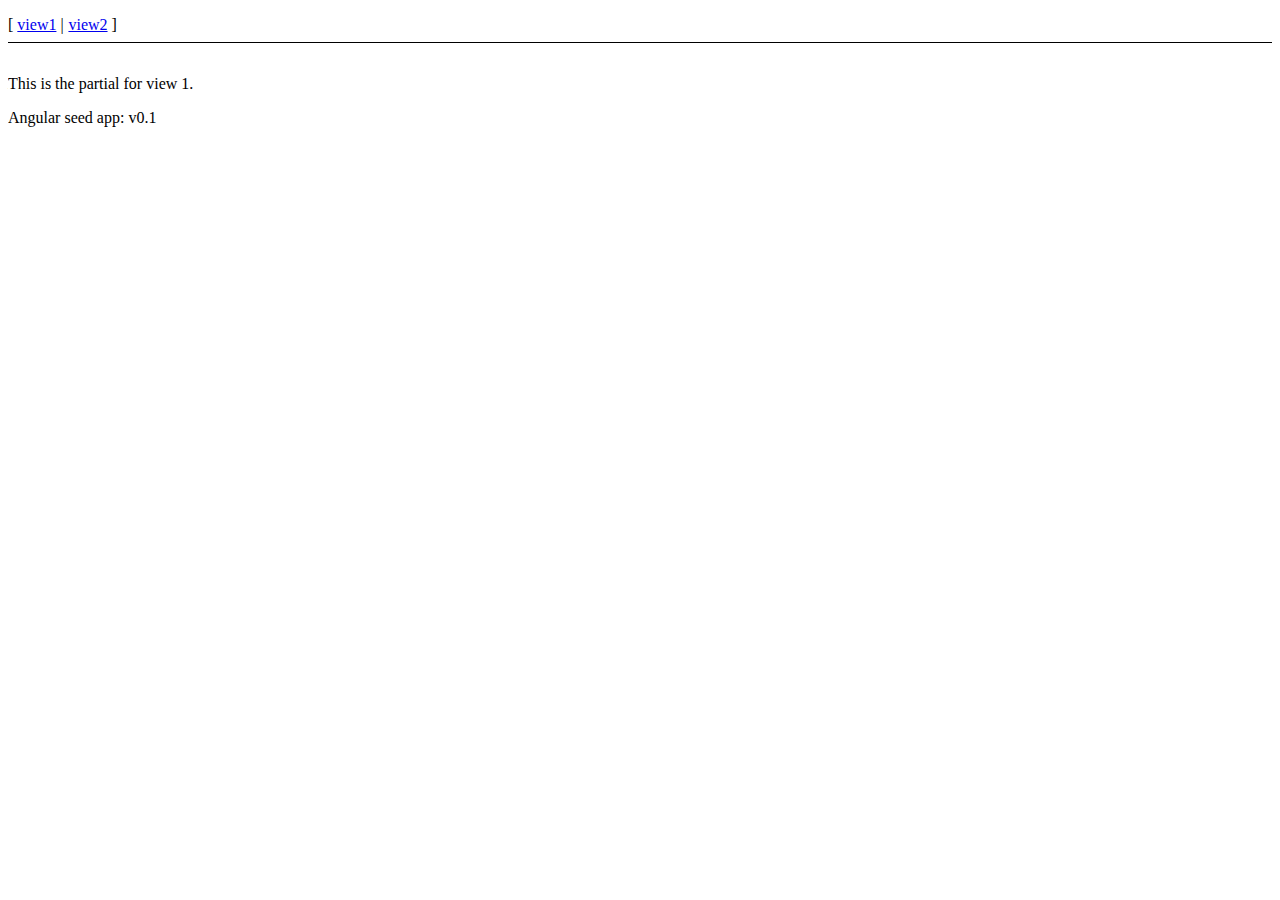
==== app/index.html @ 5b35c493 "first commit" ====
<!doctype html>
<html lang="en" ng-app="myApp">
<head>
  <meta charset="utf-8">
  <title>My AngularJS App</title>
  <link rel="stylesheet" href="css/app.css"/>
</head>
<body>
  <ul class="menu">
    <li><a href="#/view1">view1</a></li>
    <li><a href="#/view2">view2</a></li>
  </ul>

  <div ng-view></div>

  <div>Angular seed app: v<span app-version></span></div>

  <!-- In production use:
  <script src="//ajax.googleapis.com/ajax/libs/angularjs/1.0.7/angular.min.js"></script>
  -->
  <script src="lib/angular/angular.js"></script>
  <script src="lib/angular/angular-route.js"></script>
  <script src="js/app.js"></script>
  <script src="js/services.js"></script>
  <script src="js/controllers.js"></script>
  <script src="js/filters.js"></script>
  <script src="js/directives.js"></script>
</body>
</html>
---- app/css/app.css ----
/* app css stylesheet */

.menu {
  list-style: none;
  border-bottom: 0.1em solid black;
  margin-bottom: 2em;
  padding: 0 0 0.5em;
}

.menu:before {
  content: "[";
}

.menu:after {
  content: "]";
}

.menu > li {
  display: inline;
}

.menu > li:before {
  content: "|";
  padding-right: 0.3em;
}

.menu > li:nth-child(1):before {
  content: "";
  padding: 0;
}
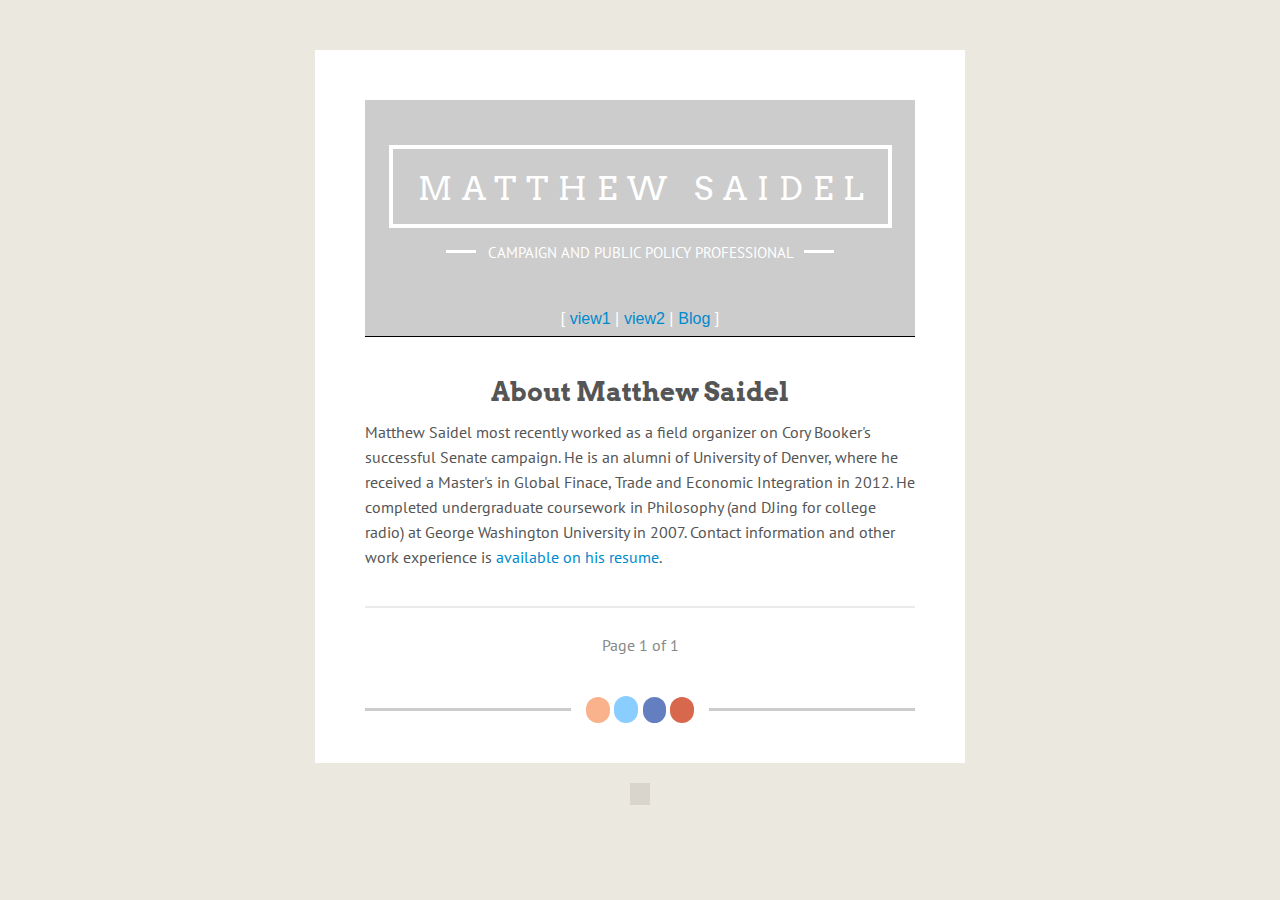
==== commit 251f4381: "no unnecessary files" ====
--- a/app/index.html
+++ b/app/index.html
@@ -1,23 +1,87 @@
-<!doctype html>
-<html lang="en" ng-app="myApp">
-<head>
-  <meta charset="utf-8">
-  <title>My AngularJS App</title>
-  <link rel="stylesheet" href="css/app.css"/>
+<html lang="en"><head>
+    <meta charset="UTF-8">
+    <meta name="viewport" content="width=device-width, initial-scale=1.0, maximum-scale=1.0, user-scalable=no">
+
+    <title>Matthew Saidel Dot Com</title>
+
+    <link rel="stylesheet" href="http://fonts.googleapis.com/css?family=Arvo:400,700,400italic,700italic">
+    <link rel="stylesheet" href="http://fonts.googleapis.com/css?family=PT+Sans:400,700,400italic,700italic&amp;subset=latin,cyrillic,cyrillic-ext">
+    <link rel="stylesheet" href="css/normalize.css">
+    <link rel="stylesheet" href="css/style.css">
+    <link rel="stylesheet" href="css/mediaqueries.css">
+    <link rel="stylesheet" href="css/app.css"/>
+
+    <meta name="generator" content="Ghost 0.3">
+
+    <link rel="alternate" type="application/rss+xml" title="RSS" href="/rss/">
+
+    <style type="text/css"></style><link type="text/css" rel="stylesheet" href="chrome-extension://clcbnchcgjcjphmnpndoelbdhakdlfkk/stylesheets/style.css"><script type="text/javascript" charset="utf-8" src="chrome-extension://clcbnchcgjcjphmnpndoelbdhakdlfkk/javascripts/page_context.js"></script><link type="text/css" rel="stylesheet" href="chrome-extension://cpngackimfmofbokmjmljamhdncknpmg/style.css"><script type="text/javascript" charset="utf-8" src="chrome-extension://cpngackimfmofbokmjmljamhdncknpmg/page_context.js"></script><style>[touch-action="none"]{ -ms-touch-action: none; touch-action: none; }[touch-action="pan-x"]{ -ms-touch-action: pan-x; touch-action: pan-x; }[touch-action="pan-y"]{ -ms-touch-action: pan-y; touch-action: pan-y; }[touch-action="scroll"],[touch-action="pan-x pan-y"],[touch-action="pan-y pan-x"]{ -ms-touch-action: pan-x pan-y; touch-action: pan-x pan-y; }</style>
+
 </head>
-<body>
-  <ul class="menu">
-    <li><a href="#/view1">view1</a></li>
-    <li><a href="#/view2">view2</a></li>
-  </ul>
+<body class="home-template" style="" quick-markup_injected="true" screen_capture_injected="true">
 
-  <div ng-view></div>
 
-  <div>Angular seed app: v<span app-version></span></div>
+<div class="wrapper">
+    <header class="header">
+        <div class="logo">
+            <h1>
+                <a href="http://matthewsaidel.com">Matthew Saidel</a>
+            </h1>
 
-  <!-- In production use:
-  <script src="//ajax.googleapis.com/ajax/libs/angularjs/1.0.7/angular.min.js"></script>
-  -->
+            <div class="blog-description">
+                <div class="through-line">Campaign and Public Policy Professional</div>
+            </div>
+            <div><!-- menu wrapper -->
+                <ul class="menu">
+                    <li><a href="#/view1">view1</a></li>
+                    <li><a href="#/view2">view2</a></li>
+                    <li><a href="http://blog.matthewsaidel.com">Blog</a></li>
+                </ul>
+
+            </div>
+        </div>
+    </header>
+
+    <section class="articles">
+
+        <article class="post tag-getting-started">
+            <header class="post-header">
+                <h2 class="post-title">About Matthew Saidel</h2>
+            </header>
+
+            <section class="post-excerpt">
+                <p>
+                    Matthew Saidel most recently worked as a field organizer on Cory Booker's successful Senate campaign. He is an alumni of University of Denver, where he received a Master's in Global Finace, Trade and Economic Integration in 2012. He completed undergraduate coursework in Philosophy (and DJing for college radio) at George Washington University in 2007. Contact information and other work experience is <a href="https://www.dropbox.com/sh/hxfk0lygmbh6v1s/TRxiuYOF8w/Saidel_Resume_Current.pdf">available on his resume</a>.
+                </p>
+            </section>
+        </article>
+
+
+
+        <nav class="pagination" role="pagination">
+
+            <span class="page-number">Page 1 of 1</span>
+
+        </nav>
+    </section>
+
+    <footer class="footer">
+        <div class="social-links-hr"></div>
+        <section class="social-links">
+            <div class="social-links-inner">
+                <a class="icon-feed" href="http://matthewsaidel.com/rss/" target="_blank"></a>
+                <a class="icon-twitter" href="http://twitter.com/" target="_blank"></a>
+                <a class="icon-facebook" href="http://facebook.com/" target="_blank"></a>
+                <a class="icon-google-plus" href="http://plus.google.com/" target="_blank"></a>
+            </div>
+        </section>
+    </footer>
+</div>
+<aside class="poweredby">
+    <a class="icon-ghost" href="http://ghost.org" title="Proudly published with Ghost" target="_blank"></a>
+</aside>
+
+
   <script src="lib/angular/angular.js"></script>
   <script src="lib/angular/angular-route.js"></script>
   <script src="js/app.js"></script>
@@ -25,5 +89,5 @@
   <script src="js/controllers.js"></script>
   <script src="js/filters.js"></script>
   <script src="js/directives.js"></script>
-</body>
-</html>
+
+</body></html>
--- a/app/css/style.css
+++ b/app/css/style.css
@@ -0,0 +1,335 @@
+/*
+    ================================================
+    Slipmost theme for Ghost
+    Created by Dmitriy S.
+    GitHub Repo: https://github.com/bzhnyau/slimpost
+    ================================================
+*/
+
+/* Icons from original Capser theme */
+
+@font-face {
+    font-weight: normal;
+    font-style: normal;
+    font-family: 'icons';
+    src:url('../assets/fonts/icons.eot');
+    src:url('../assets/fonts/icons.eot?#iefix') format('embedded-opentype'),
+        url('../assets/fonts/icons.woff') format('woff'),
+        url('../assets/fonts/icons.ttf') format('truetype'),
+        url('../assets/fonts/icons.svg#icons') format('svg');
+}
+
+.icon-ghost, .icon-feed, .icon-twitter, .icon-google-plus, .icon-facebook {
+    text-decoration: none;
+    text-transform: none;
+    font-weight: normal;
+    font-style: normal;
+    font-variant: normal;
+    font-size: 12px;
+    font-family: 'icons';
+    line-height: 1;
+    speak: none;
+    -webkit-font-smoothing: antialiased;
+}
+
+.icon-feed, .icon-twitter, .icon-google-plus, .icon-facebook {
+    padding: 7px;
+    border-radius: 15px;
+    color: #fff;
+}
+
+.icon-feed {
+    background-color: #FAB28C;
+}
+
+.icon-feed:hover {
+    background-color: #F59562;
+    color: #fff;
+}
+
+.icon-twitter {
+    background-color: #8ACEFF;
+}
+
+.icon-twitter:hover {
+    background-color: #49B2FC;
+    color: #fff;
+}
+
+.icon-google-plus {
+    background-color: #D8684D;
+}
+
+.icon-google-plus:hover {
+    background-color: #C2492F;
+    color: #FFFFFF;
+}
+
+.icon-facebook {
+    background-color: #637FBF;
+}
+
+.icon-facebook:hover {
+    background-color: #38569C;
+    color: #fff;
+}
+
+.icon-ghost:before {
+    content: "\e000";
+}
+
+.icon-feed:before {
+    content: "\e001";
+}
+
+.icon-twitter:before {
+    content: "\e002";
+    font-size: 1.1em;
+}
+
+.icon-google-plus:before {
+    content: "\e003";
+}
+
+.icon-facebook:before {
+    content: "\e004";
+}
+
+BODY {
+    background-color: #ebe8df;
+}
+
+PRE {
+    padding: 15px 20px;  
+    border: 1px solid #f1f1f1;
+    background: #f8f8f8;
+    color: #333;
+    font-size: 13px;
+    font-family: Consolas, monospace;            
+}
+
+A {
+    display: inline-block;
+    color: #008ACE;
+    text-decoration: none;
+}
+
+A:hover {
+    color: #00ABFF;
+    -webkit-transition-duration: 0.8s;
+    -moz-transition-duration: 0.8s;
+    -ms-transition-duration: 0.8s;
+    -o-transition-duration: 0.8s;
+    transition-duration: 0.8s;
+}
+
+H1, H2, H3, H4, H5, H6 {
+    font-family: 'Arvo', serif;
+}
+
+BLOCKQUOTE {
+    display: block;
+    margin: 0;
+    padding: 5px 10px 5px 15px;
+    border-left: 7px solid #f0f0f0;
+    background: #f8f8f8;
+    font-style: italic;
+}
+
+ARTICLE {
+    margin-bottom: 25px;
+    padding-bottom: 20px;
+    border-bottom: 2px solid #eaeaea;
+}
+
+HR {
+    height: 11px;
+    border: none;
+    background: #fff url('../assets/images/hr.png') no-repeat scroll center;
+    color: transparent;
+}
+
+.wrapper {
+    margin: 50px auto 0 auto;
+    padding: 50px 50px 40px 50px;
+    width: 550px;
+    background-color: #fff;
+}
+
+.logo {
+    margin-bottom: 20px;            
+    background-color: #ccc;
+    background-position: center center;
+    color: #fff;            
+    text-align: center;
+}
+
+.logo H1 {
+    display: inline-block;
+    margin: 45px 20px 15px 20px;
+    padding: 20px 15px 15px 25px;
+    border: 4px solid #fff;
+    color: #fff;
+    text-transform: uppercase;
+    letter-spacing: 10px;
+    font-weight: normal;
+}
+
+.logo H1 A {
+    color: #fff;
+}
+
+.articles {
+    color: #555;
+    font-size: 16px;
+    font-family: 'PT Sans', sans-serif;
+    line-height: 25px;
+}
+
+.post-header H2 {
+    margin: 0;
+    margin-bottom: 3px;
+    font-size: 26px;
+    font-family: 'Arvo', serif;
+}
+
+.post-header TIME {
+    color: #777;
+    font-size: 12px;
+}
+
+.post-header {               
+    padding: 10px 0 0px 0;
+    text-align: center;
+}
+
+.post-header H2 A {
+    color: #333;
+    text-decoration: none;
+}
+
+.post-header H2 A:hover {
+    color: #777;
+    -webkit-transition-duration: 0.8s;
+    -moz-transition-duration: 0.8s;
+    -ms-transition-duration: 0.8s;
+    -o-transition-duration: 0.8s;
+    transition-duration: 0.8s;
+}
+
+.post IMG {
+    margin-left: -50px;
+    max-width: 650px;
+}
+
+.pagination {
+    color: #888;
+    text-align: center;
+}
+
+.blog-description {
+    padding-bottom: 32px;
+}
+
+.through-line {
+    position: relative;
+    margin: auto;
+    color: #fff;
+    vertical-align: middle;
+    text-align: center;
+    text-transform: uppercase;
+    font-size: 15px;
+    font-family: 'PT Sans', sans-serif;
+}
+
+.through-line:before {
+    display: inline-block;
+    margin-right: 12px;
+    margin-bottom: 5px;
+    width: 30px;
+    height: 3px;
+    background: #fff;
+    content: "";
+    vertical-align: middle;
+}
+
+.through-line:after {
+    display: inline-block;
+    margin-bottom: 5px;
+    margin-left: 10px;
+    width: 30px;
+    height: 3px;
+    background: #fff;
+    content: "";
+    vertical-align: middle;
+}
+
+.footer {
+    margin-top: 50px;
+    text-align: center;
+}
+
+.poweredby {
+    margin-top: 10px;
+    margin-bottom: 10px;
+    padding: 10px 0;
+    color: #888;
+    text-align: center;
+    font-size: 13px;
+    font-family: Tahoma, sans-serif;
+}
+
+.poweredby A {
+    padding: 5px;
+    background: #D9D5CC;
+    color: #888;
+}
+
+.social-links {
+    margin-top: -15px;
+}
+
+.social-links-inner {
+    background: #fff;
+    display: inline-block;
+    padding: 0 15px;
+}
+
+.social-links-hr {
+    height: 3px;
+    background-color: #ccc;
+}
+
+.author-image-inner {
+    display: block;
+    max-width: 90%;
+    border: 5px solid #ddd;
+    border-radius: 100%;
+    background-position: center center;
+    background-size: cover;
+}
+
+.author-image {
+    float: left;
+    width: 18%;
+}
+
+.author-bio {
+    float: right;
+    font-size: 14px;
+    width: 78%
+}
+
+.author-name {
+    font-weight: bold;
+}
+
+.author-profile {
+    overflow: hidden;
+    padding: 15px;
+    background-color: #f7f7f7;
+}
+
+.clearfix {
+    clear: both;
+}
--- a/app/css/mediaqueries.css
+++ b/app/css/mediaqueries.css
@@ -0,0 +1,56 @@
+@media screen and (max-width: 960px) {
+    body {
+        margin: 3% 2%;
+        background: #fff;    
+    }
+    
+    .wrapper {       
+        width: 98%;
+        background-color: #fff;
+        padding: 0;
+        margin: 0 auto;
+    }
+    
+    .social-links:after {
+        content: "";
+        width: 0;
+    }
+    
+    .social-links:before {
+        content: "";
+        width: 0;
+    }
+    
+    .logo {
+        width: 100%;
+        max-width: 550px;
+        display: inline-block;
+    }
+    
+    .logo H1 {
+        margin: 45px 10px 15px 10px;
+    }
+    
+    .header {
+        text-align: center;
+    }
+    
+    .poweredby {
+        background-color: #ebe8df;
+        margin-left: -2%;
+        margin-right: -2%;
+        margin-bottom: -3%;
+    }
+    
+    .post IMG {
+        max-width: 100%;
+        width: 100%;
+        display: block;
+        margin-left: auto;
+        margin-right: auto;      
+    }
+    
+    .footer {
+        margin: 20px 0;
+    }
+}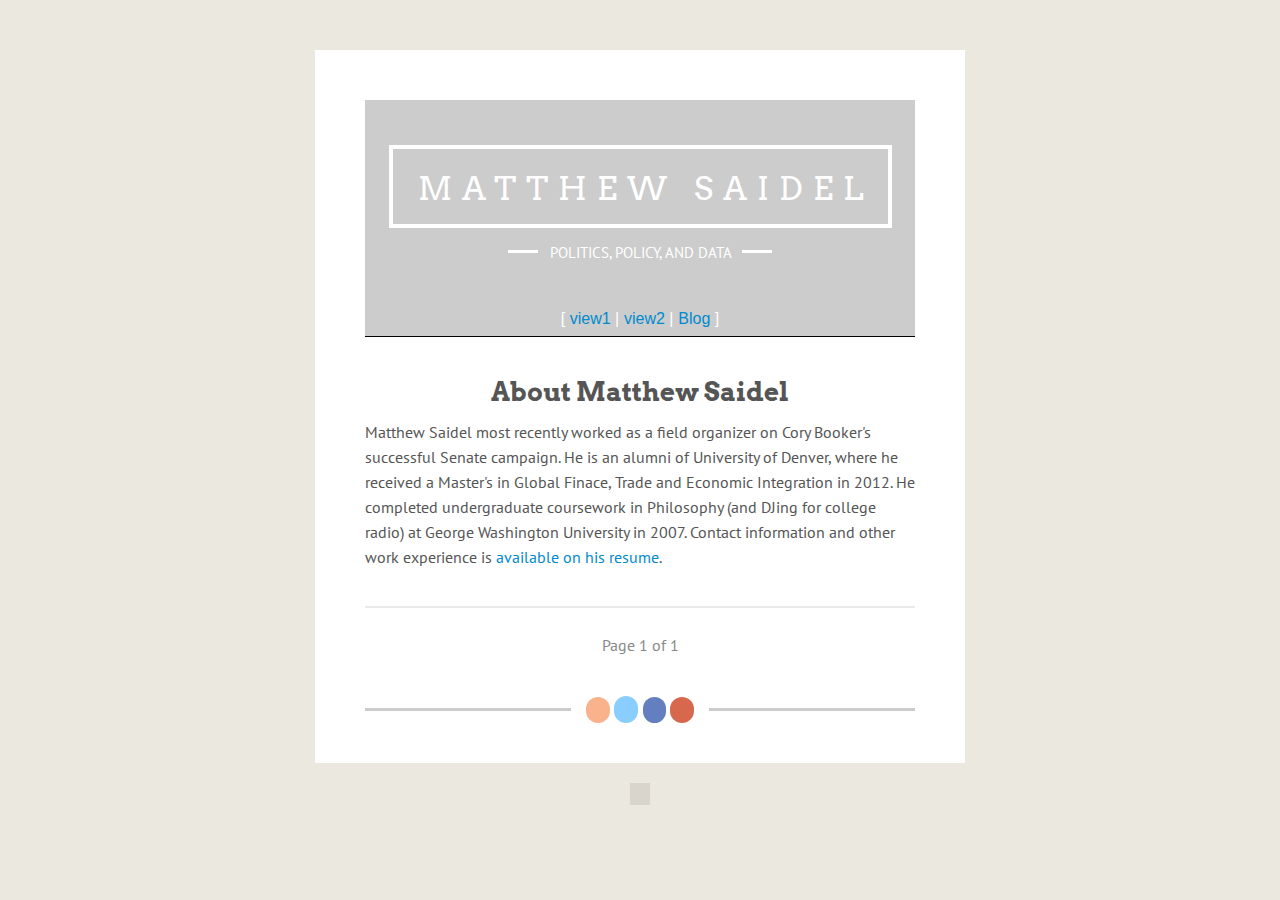
==== commit f0886f0f: "changed description" ====
--- a/app/index.html
+++ b/app/index.html
@@ -29,7 +29,7 @@
             </h1>
 
             <div class="blog-description">
-                <div class="through-line">Campaign and Public Policy Professional</div>
+                <div class="through-line">politics, policy, and data</div>
             </div>
             <div><!-- menu wrapper -->
                 <ul class="menu">
